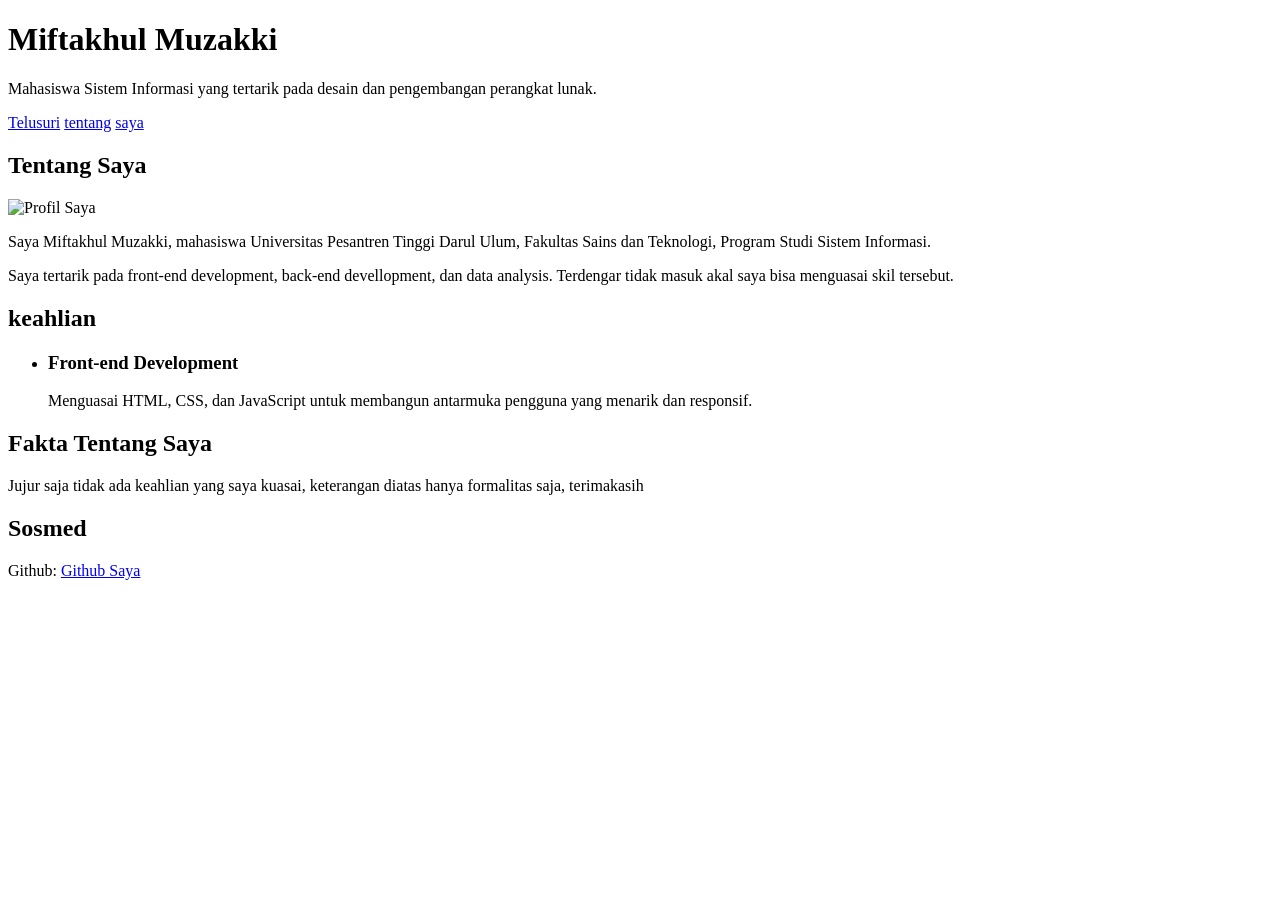
==== 4125042_Miftakhul Muzakki.html @ 2eb91dcc "Menambahkan file tugas dengan nama mahasiswa" ====
<!DOCTYPE html>
<html lang="id">
    <head>
        <meta charset="UTF-8">
        <title>Miftakhul Muzakki</title>
    </head>

    <body>
        <header> 
            <h1>Miftakhul Muzakki</h1>
            <p>Mahasiswa Sistem Informasi yang tertarik pada desain dan pengembangan perangkat lunak.</p>
        </header> 

        <nav>
            <a href="https://github.com/miftakhulmuzakki352-byte/tugas-T2-Halaman-Profil-Semantik.git">Telusuri</a>
            <a href="https://cdn.britannica.com/64/65364-050-53E75D82/lowland-gorilla.jpg">tentang</a>
            <a href="https://wallpapers.com/images/hd/rude-d56kyv2pzublr1rk.jpg">saya</a>
        </nav>

        <main>
            <section id="tentang">
                <h2>Tentang Saya</h2>

                <img 
                    src="https://img.pikbest.com/wp/202405/cartoon-humor-humorous-3d-gorilla-giving-a-thumbs-up_9831128.jpg!w700wp" 
                    alt="Profil Saya">
                <p>
                    Saya Miftakhul Muzakki, mahasiswa Universitas Pesantren
                    Tinggi Darul Ulum, Fakultas Sains dan Teknologi,
                    Program Studi Sistem Informasi.
                </p>
                <p>
                    Saya tertarik pada front-end development, back-end devellopment, dan data analysis. Terdengar tidak masuk akal saya bisa menguasai skil tersebut.
                </p>

            </section>
            
            <section id="keahlian">
                <h2>keahlian</h2>
                <ul>
                    <li>
                        <h3>Front-end Development</h3>
                        <p>Menguasai HTML, CSS, dan JavaScript untuk membangun antarmuka pengguna yang menarik dan responsif.</p>
                </ul>       
            </section>
           
            <aside>
                <h2>Fakta Tentang Saya</h2>
                <P>
                    Jujur saja tidak ada keahlian yang saya kuasai, keterangan diatas hanya formalitas saja, terimakasih
                </P>
            </aside>
        </main>

        <footer id="sosmed">
            <h2>Sosmed</h2>
            <p>
                Github: 
                <a href="https://github.com/miftakhulmuzakki352-byte/tugas-T2-Halaman-Profil-Semantik.git">
                    Github Saya
                </a> 
            </p>
        </footer>
    </body>
</html>
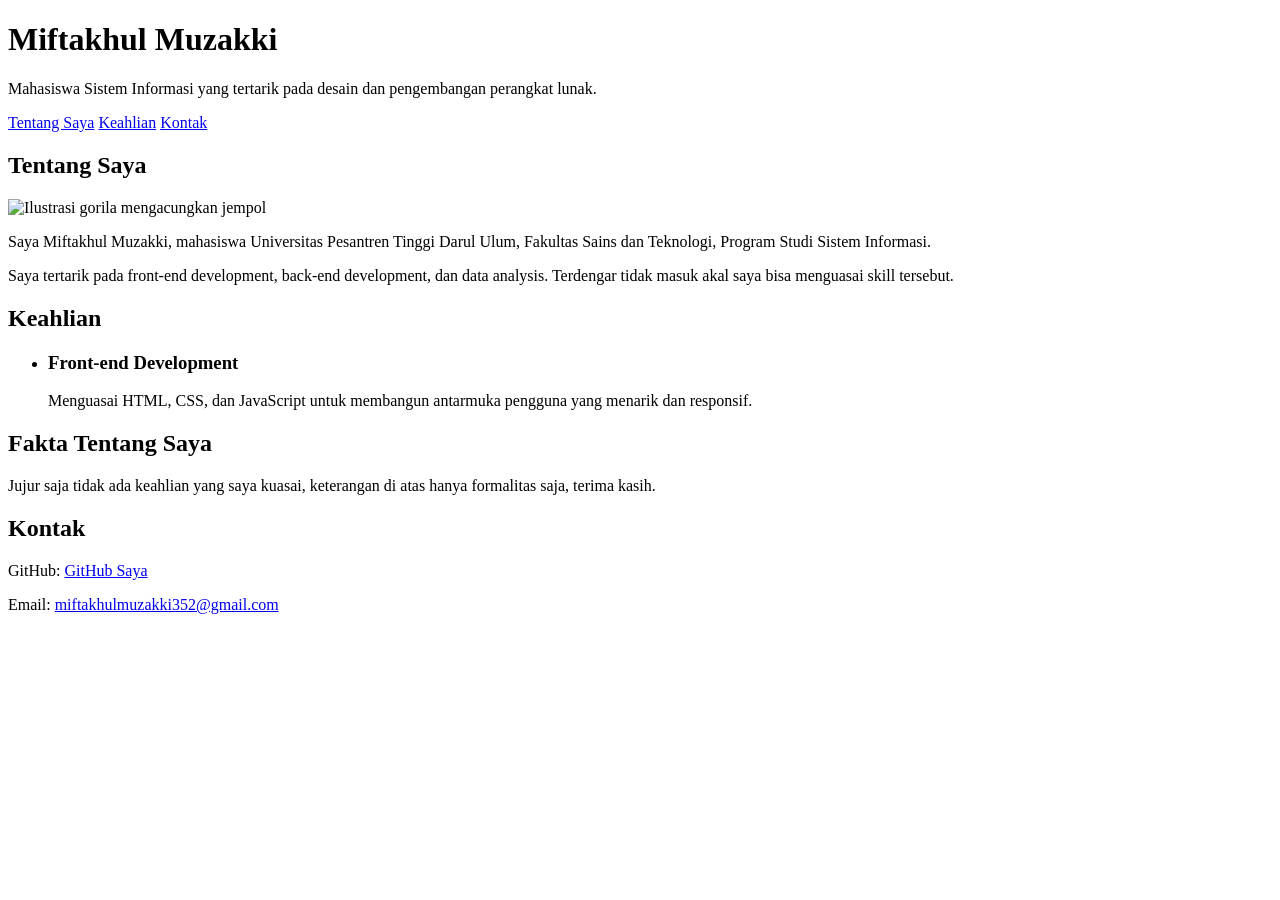
==== commit b26d062c: "Memperbarui halaman profil" ====
--- a/4125042_Miftakhul Muzakki.html
+++ b/4125042_Miftakhul Muzakki.html
@@ -1,65 +1,92 @@
 <!DOCTYPE html>
 <html lang="id">
-    <head>
-        <meta charset="UTF-8">
-        <title>Miftakhul Muzakki</title>
-    </head>
 
-    <body>
-        <header> 
-            <h1>Miftakhul Muzakki</h1>
-            <p>Mahasiswa Sistem Informasi yang tertarik pada desain dan pengembangan perangkat lunak.</p>
-        </header> 
+<head>
+    <meta charset="UTF-8">
+    <title>Miftakhul Muzakki</title>
+</head>
 
-        <nav>
-            <a href="https://github.com/miftakhulmuzakki352-byte/tugas-T2-Halaman-Profil-Semantik.git">Telusuri</a>
-            <a href="https://cdn.britannica.com/64/65364-050-53E75D82/lowland-gorilla.jpg">tentang</a>
-            <a href="https://wallpapers.com/images/hd/rude-d56kyv2pzublr1rk.jpg">saya</a>
-        </nav>
+<body>
 
-        <main>
-            <section id="tentang">
-                <h2>Tentang Saya</h2>
+    <header>
+        <h1>Miftakhul Muzakki</h1>
+        <p>
+            Mahasiswa Sistem Informasi yang tertarik pada desain
+            dan pengembangan perangkat lunak.
+        </p>
+    </header>
 
-                <img 
-                    src="https://img.pikbest.com/wp/202405/cartoon-humor-humorous-3d-gorilla-giving-a-thumbs-up_9831128.jpg!w700wp" 
-                    alt="Profil Saya">
-                <p>
-                    Saya Miftakhul Muzakki, mahasiswa Universitas Pesantren
-                    Tinggi Darul Ulum, Fakultas Sains dan Teknologi,
-                    Program Studi Sistem Informasi.
-                </p>
-                <p>
-                    Saya tertarik pada front-end development, back-end devellopment, dan data analysis. Terdengar tidak masuk akal saya bisa menguasai skil tersebut.
-                </p>
+    <nav>
+        <a href="#tentang">Tentang Saya</a>
+        <a href="#keahlian">Keahlian</a>
+        <a href="#sosmed">Kontak</a>
+    </nav>
 
-            </section>
-            
-            <section id="keahlian">
-                <h2>keahlian</h2>
-                <ul>
-                    <li>
-                        <h3>Front-end Development</h3>
-                        <p>Menguasai HTML, CSS, dan JavaScript untuk membangun antarmuka pengguna yang menarik dan responsif.</p>
-                </ul>       
-            </section>
-           
-            <aside>
-                <h2>Fakta Tentang Saya</h2>
-                <P>
-                    Jujur saja tidak ada keahlian yang saya kuasai, keterangan diatas hanya formalitas saja, terimakasih
-                </P>
-            </aside>
-        </main>
+    <main>
 
-        <footer id="sosmed">
-            <h2>Sosmed</h2>
+        <section id="tentang">
+            <h2>Tentang Saya</h2>
+
+            <img
+                src="https://img.pikbest.com/wp/202405/cartoon-humor-humorous-3d-gorilla-giving-a-thumbs-up_9831128.jpg!w700wp"
+                alt="Ilustrasi gorila mengacungkan jempol">
+
             <p>
-                Github: 
-                <a href="https://github.com/miftakhulmuzakki352-byte/tugas-T2-Halaman-Profil-Semantik.git">
-                    Github Saya
-                </a> 
+                Saya Miftakhul Muzakki, mahasiswa Universitas Pesantren
+                Tinggi Darul Ulum, Fakultas Sains dan Teknologi,
+                Program Studi Sistem Informasi.
             </p>
-        </footer>
-    </body>
-</html> +
+            <p>
+                Saya tertarik pada front-end development, back-end
+                development, dan data analysis. Terdengar tidak masuk akal
+                saya bisa menguasai skill tersebut.
+            </p>
+        </section>
+
+        <section id="keahlian">
+            <h2>Keahlian</h2>
+
+            <ul>
+                <li>
+                    <h3>Front-end Development</h3>
+                    <p>
+                        Menguasai HTML, CSS, dan JavaScript untuk membangun
+                        antarmuka pengguna yang menarik dan responsif.
+                    </p>
+                </li>
+            </ul>
+        </section>
+
+        <aside>
+            <h2>Fakta Tentang Saya</h2>
+
+            <p>
+                Jujur saja tidak ada keahlian yang saya kuasai,
+                keterangan di atas hanya formalitas saja, terima kasih.
+            </p>
+        </aside>
+
+    </main>
+
+    <footer id="sosmed">
+        <h2>Kontak</h2>
+
+        <p>
+            GitHub:
+            <a href="https://github.com/miftakhulmuzakki352-byte/Tugas-T2-Halaman-Profil-Semantik">
+                GitHub Saya
+            </a>
+        </p>
+
+        <p>
+            Email:
+            <a href="miftakhulmuzakki352@gmail.com">
+               miftakhulmuzakki352@gmail.com
+            </a>
+        </p>
+    </footer>
+
+</body>
+
+</html>
